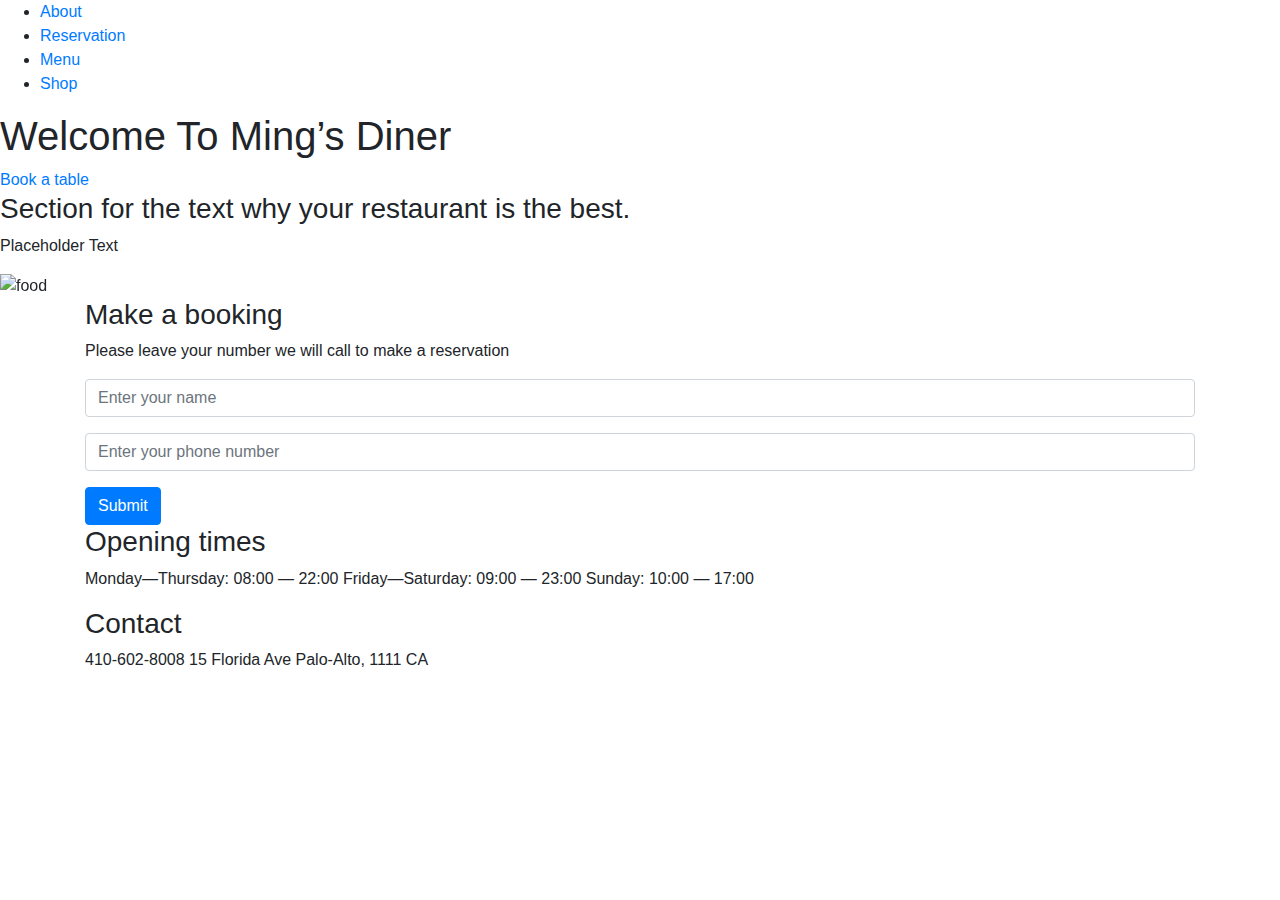
==== index.html @ 9a850db3 "Initial Commit" ====
<!DOCTYPE html> 
<html lang="en"> 

<head> 

	<!-- Required meta tags -->
	<meta charset="utf-8"> 
	<meta name="viewport" content="width=device-width, 
			initial-scale=1, shrink-to-fit=no"> 

	<link rel="stylesheet" href="index.css"> 

	<!-- Bootstrap CSS -->
	<link rel="stylesheet" href= 
"https://stackpath.bootstrapcdn.com/bootstrap/4.3.1/css/bootstrap.min.css"
		integrity= 
"sha384-ggOyR0iXCbMQv3Xipma34MD+dH/1fQ784/j6cY/iJTQUOhcWr7x9JvoRxT2MZw1T"
		crossorigin="anonymous"> 

	<title>Ming’s Diner</title> 
</head> 

<body> 

	<!-- navbar -->
	<nav> 
		<ul class="nav-flex-row"> 
			<li class="nav-item"> 
				<a href="#about">About</a> 
			</li> 
			<li class="nav-item"> 
				<a href="#reservation">Reservation</a> 
			</li> 
			<li class="nav-item"> 
				<a href="#menu">Menu</a> 
			</li> 
			<li class="nav-item"> 
				<a href="#shop">Shop</a> 
			</li> 
		</ul> 
	</nav> 
	<section class="section-intro"> 
		<header> 
			<h1> Welcome To Ming’s Diner</h1> 
		</header> 
		<div class="link-to-book-wrapper"> 
			<a class="link-to-book"
				href="#reservations">Book a table</a> 
		</div> 
	</section> 

	<section class="about-section"> 
		<article> 
			<h3> 
				Section for the text why your 
				restaurant is the best. 
			</h3> 

			<p> 
				Placeholder Text
			</p> 
		</article> 
	</section> 

	<!-- carousel section -->
	<div id="carouselExampleControls"
		class="carousel slide" data-ride="carousel"> 
		<div class="carousel-inner"> 
			<div class="carousel-item active"> 
				<img src="img/food1.png"
					class="d-block w-100" alt="food"> 
			</div> 
			<div class="carousel-item"> 
				<img src="img/food2.png"
					class="d-block w-100" alt="food"> 
			</div> 
			<div class="carousel-item"> 
				<img src="img/food3.png"
					class="d-block w-100" alt="food"> 
			</div> 
		</div> 
		<a class="carousel-control-prev"
			href="#carouselExampleControls"
			role="button" data-slide="prev"> 
			<span class="carousel-control-prev-icon"
				aria-hidden="true"> 
			</span> 
			<span class="sr-only">Previous</span> 
		</a> 
		<a class="carousel-control-next"
			href="#carouselExampleControls"
			role="button" data-slide="next"> 
			<span class="carousel-control-next-icon"
				aria-hidden="true"> 
			</span> 
			<span class="sr-only">Next</span> 
		</a> 
	</div> 

	<div class="container"> 
		<div class="row-flex"> 
			<div class="flex-column-form"> 
				<h3> 
					Make a booking 
				</h3> 
				<form class="media-centered"> 
					<div class="form-group"> 
						<p> 
							Please leave your number we will 
							call to make a reservation 
						</p> 
						
						<input type="name" class="form-control"
							id="exampleInputName1"
							aria-describedby="nameHelp"
							placeholder="Enter your name"> 
					</div> 
					<div class="form-group"> 
						<input type="number" class="form-control"
							id="exampleInputphoneNumber1"
							placeholder="Enter your phone number"> 
					</div> 
					<button type="submit" class="btn btn-primary"> 
						Submit 
					</button> 
				</form> 
			</div> 
			<div class="opening-time"> 
				<h3> 
					Opening times 
				</h3> 
				<p> 
					<span>Monday—Thursday: 08:00 — 22:00</span> 
					<span>Friday—Saturday: 09:00 — 23:00 </span> 
					<span>Sunday: 10:00 — 17:00</span> 
				</p> 
			</div> 
			<div class="contact-adress"> 
				<h3> 
					Contact 
				</h3> 
				<p> 
					<span>410-602-8008</span> 
					<span>15 Florida Ave</span> 
					<span>Palo-Alto, 1111 CA</span> 
				</p> 
			</div> 
		</div> 
	</div> 



	<!-- Optional JavaScript -->
	<!-- jQuery first, then Popper.js, then Bootstrap JS -->

	<script src="https://code.jquery.com/jquery-3.3.1.slim.min.js"
		integrity= 
"sha384-q8i/X+965DzO0rT7abK41JStQIAqVgRVzpbzo5smXKp4YfRvH+8abtTE1Pi6jizo"
		crossorigin="anonymous"> 
	</script> 
	
	<script src= 
"https://cdnjs.cloudflare.com/ajax/libs/popper.js/1.14.7/umd/popper.min.js"
		integrity= 
"sha384-UO2eT0CpHqdSJQ6hJty5KVphtPhzWj9WO1clHTMGa3JDZwrnQq4sF86dIHNDz0W1"
		crossorigin="anonymous"> 
	</script> 
	
	<script src= 
"https://stackpath.bootstrapcdn.com/bootstrap/4.3.1/js/bootstrap.min.js"
		integrity= 
"sha384-JjSmVgyd0p3pXB1rRibZUAYoIIy6OrQ6VrjIEaFf/nJGzIxFDsf4x0xIM+B07jRM"
		crossorigin="anonymous"> 
	</script> 
</body> 

</html>
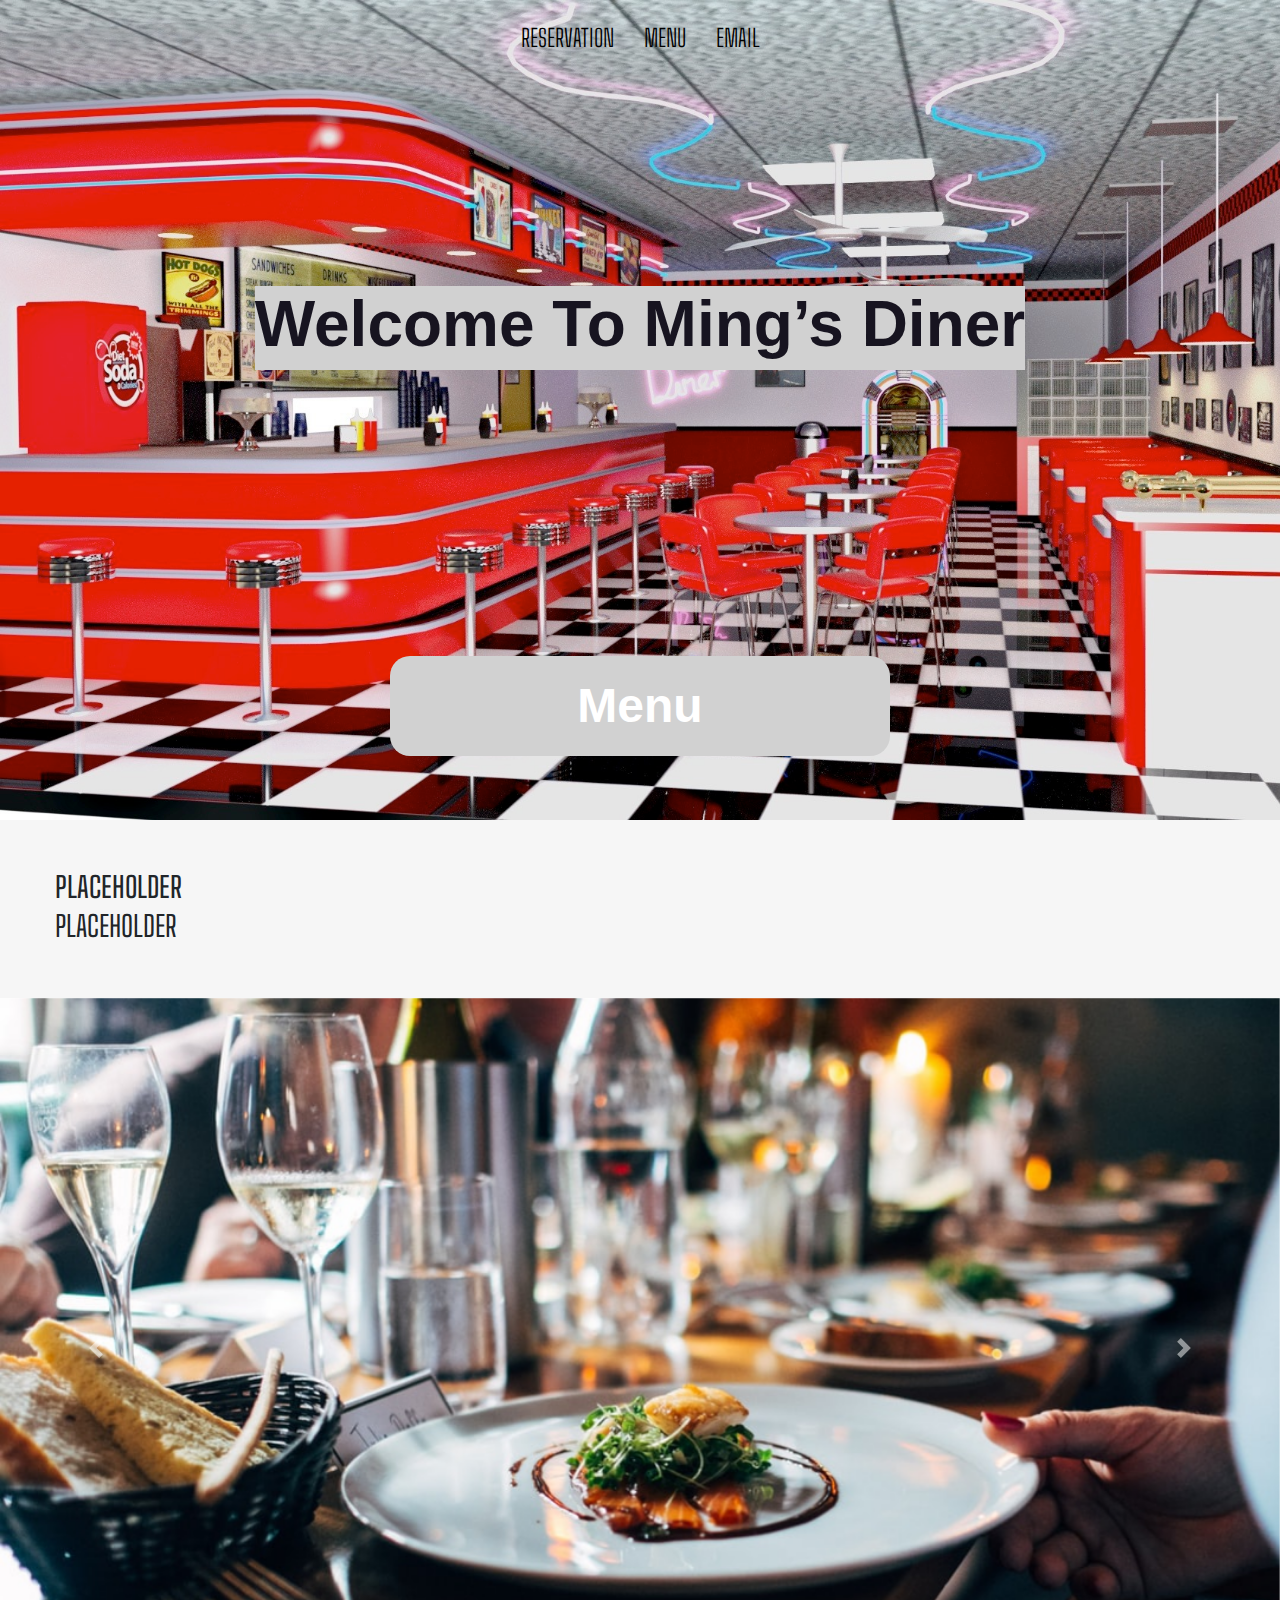
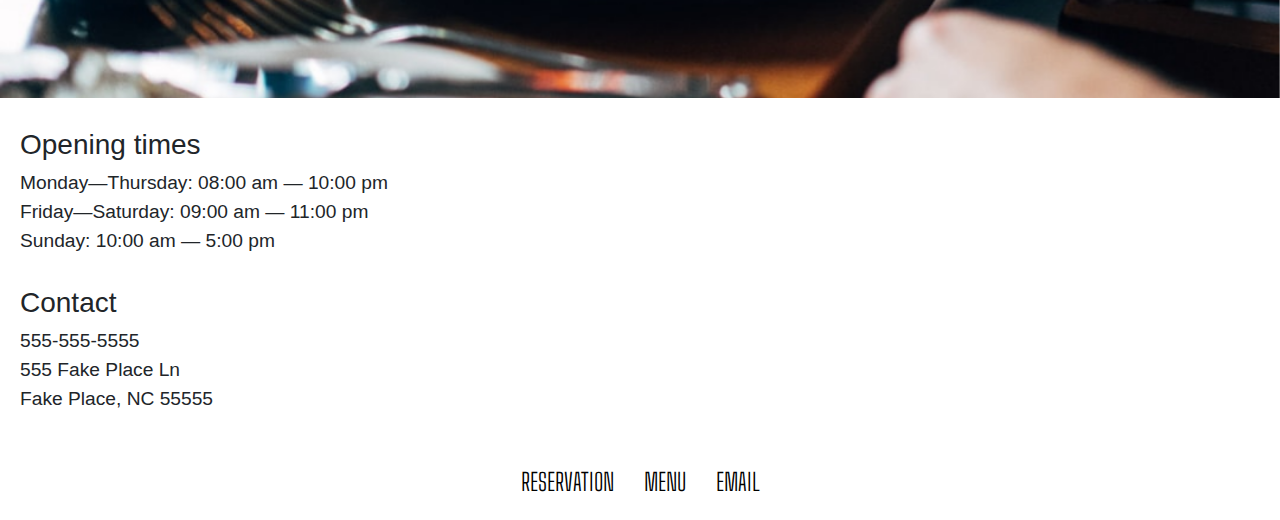
==== commit 5edb731e: "added more pages and extra functionality" ====
--- a/index.html
+++ b/index.html
@@ -25,39 +25,39 @@
 	<!-- navbar -->
 	<nav> 
 		<ul class="nav-flex-row"> 
+		
 			<li class="nav-item"> 
-				<a href="#about">About</a> 
+				<a href="reservation.html">Reservation</a> 
 			</li> 
 			<li class="nav-item"> 
-				<a href="#reservation">Reservation</a> 
+				<a href="menu.html">Menu</a> 
 			</li> 
 			<li class="nav-item"> 
-				<a href="#menu">Menu</a> 
+				<a href="mailto: jonthomas.smith@hcl.com">Email</a> 
 			</li> 
-			<li class="nav-item"> 
-				<a href="#shop">Shop</a> 
-			</li> 
+			
 		</ul> 
 	</nav> 
 	<section class="section-intro"> 
 		<header> 
+            <span style="background-color: #d1d1d1">
 			<h1> Welcome To Ming’s Diner</h1> 
+            </span>
 		</header> 
 		<div class="link-to-book-wrapper"> 
-			<a class="link-to-book"
-				href="#reservations">Book a table</a> 
+			<a style="display: block; height: 100px; width: 500px; background: #d1d1d1; color: #ffffff; text-align: center; font-weight: bold; font-size: 300%; line-height: 100px; font-family: Arial; 
+            border-radius: 20px; text-decoration: none;" href="menu.html">Menu</a>
 		</div> 
 	</section> 
 
 	<section class="about-section"> 
 		<article> 
 			<h3> 
-				Section for the text why your 
-				restaurant is the best. 
+				Placeholder
 			</h3> 
 
 			<p> 
-				Placeholder Text
+				Placeholder
 			</p> 
 		</article> 
 	</section> 
@@ -67,15 +67,15 @@
 		class="carousel slide" data-ride="carousel"> 
 		<div class="carousel-inner"> 
 			<div class="carousel-item active"> 
-				<img src="img/food1.png"
+				<img src="photo-1414235077428-338989a2e8c0.jpeg"
 					class="d-block w-100" alt="food"> 
 			</div> 
 			<div class="carousel-item"> 
-				<img src="img/food2.png"
+				<img src="istockphoto-1133734645-612x612.jpg"
 					class="d-block w-100" alt="food"> 
 			</div> 
 			<div class="carousel-item"> 
-				<img src="img/food3.png"
+				<img src="photo-1466978913421-dad2ebd01d17.jpeg"
 					class="d-block w-100" alt="food"> 
 			</div> 
 		</div> 
@@ -97,42 +97,15 @@
 		</a> 
 	</div> 
 
-	<div class="container"> 
-		<div class="row-flex"> 
-			<div class="flex-column-form"> 
-				<h3> 
-					Make a booking 
-				</h3> 
-				<form class="media-centered"> 
-					<div class="form-group"> 
-						<p> 
-							Please leave your number we will 
-							call to make a reservation 
-						</p> 
-						
-						<input type="name" class="form-control"
-							id="exampleInputName1"
-							aria-describedby="nameHelp"
-							placeholder="Enter your name"> 
-					</div> 
-					<div class="form-group"> 
-						<input type="number" class="form-control"
-							id="exampleInputphoneNumber1"
-							placeholder="Enter your phone number"> 
-					</div> 
-					<button type="submit" class="btn btn-primary"> 
-						Submit 
-					</button> 
-				</form> 
-			</div> 
+	
 			<div class="opening-time"> 
 				<h3> 
 					Opening times 
 				</h3> 
 				<p> 
-					<span>Monday—Thursday: 08:00 — 22:00</span> 
-					<span>Friday—Saturday: 09:00 — 23:00 </span> 
-					<span>Sunday: 10:00 — 17:00</span> 
+					<span>Monday—Thursday: 08:00 am — 10:00 pm</span> 
+					<span>Friday—Saturday: 09:00 am — 11:00 pm</span> 
+					<span>Sunday: 10:00 am — 5:00 pm</span> 
 				</p> 
 			</div> 
 			<div class="contact-adress"> 
@@ -140,18 +113,35 @@
 					Contact 
 				</h3> 
 				<p> 
-					<span>410-602-8008</span> 
-					<span>15 Florida Ave</span> 
-					<span>Palo-Alto, 1111 CA</span> 
+					<span>555-555-5555</span> 
+					<span>555 Fake Place Ln</span> 
+					<span>Fake Place, NC 55555</span> 
 				</p> 
 			</div> 
 		</div> 
+        <div>
+			<footer>
+            <nav> 
+                <ul class="nav-flex-row"> 
+                    
+                    <li class="nav-item"> 
+                        <a href="reservation.html">Reservation</a> 
+                    </li> 
+                    <li class="nav-item"> 
+                        <a href="menu.html">Menu</a> 
+                    </li> 
+                    
+                    <li class="nav-item"> 
+                        <a href="mailto: jonthomas.smith@hcl.com">Email</a> 
+                    </li> 
+                </ul> 
+            </nav> 
+              </footer>
+        </div>
 	</div> 
 
 
 
-	<!-- Optional JavaScript -->
-	<!-- jQuery first, then Popper.js, then Bootstrap JS -->
 
 	<script src="https://code.jquery.com/jquery-3.3.1.slim.min.js"
 		integrity= 
--- a/index.css
+++ b/index.css
@@ -0,0 +1,201 @@
+@import url('https://fonts.googleapis.com/css?family=Big+Shoulders+Text:100, 300, 400, 500, 600, 700, 800, 900&display=swap'); 
+
+/* font-family: 'Big Shoulders Text', cursive; */
+
+.nav-flex-row { 
+	display: flex; 
+	flex-direction: row; 
+	justify-content: center; 
+	position: absolute; 
+	z-index: 100; 
+	left: 0; 
+	width: 100%; 
+	padding: 0; 
+} 
+
+.nav-flex-row li { 
+	text-decoration: none; 
+	list-style-type: none; 
+	padding: 20px 15px; 
+} 
+
+.nav-flex-row li a { 
+	font-family: 'Big Shoulders Text', cursive; 
+	color: #000; 
+	font-size: 1.5em; 
+	text-transform: uppercase; 
+	font-weight: 300; 
+} 
+.nav-flex-row li a:hover{ 
+	background: #E7E7E7; 
+} 
+
+.section-intro { 
+	height: 820px; 
+	background-image: url(109-1090553_1920x1080-leochen-20160524my-50s-diner-iray-data-50s.jpg); 
+	background-size: cover; 
+	display: flex; 
+	flex-direction: column; 
+	justify-content: center; 
+	align-items: center; 
+} 
+
+.section-intro h1 { 
+	text-align: center; 
+	color: #171420; 
+	font-size: 4em; 
+	font-weight: 700; 
+} 
+
+.section-intro header { 
+	display: flex; 
+	flex: 4; 
+	flex-direction: row; 
+	justify-content: center; 
+	align-items: center; 
+} 
+
+.link-to-book-wrapper { 
+	flex: 1; 
+} 
+
+.about-section { 
+	display: flex; 
+	align-items: center; 
+	background-color: #f3f3f3c0; 
+	padding: 50px 30px; 
+} 
+
+.link-to-book { 
+	color: #ffffff; 
+	display: block; 
+	border: 2px solid #ffffff; 
+	padding: 5px 10px; 
+} 
+
+a.link-to-book:hover { 
+	background-color: #ffffff; 
+	color: #95999e; 
+	text-decoration: none; 
+} 
+
+.about-section p, 
+.about-section h3 { 
+	text-align: center; 
+	width: 60%; 
+	margin: auto; 
+	font-family: 'Big Shoulders Text', cursive; 
+	font-size: 1.8em; 
+	text-transform: uppercase; 
+} 
+
+.carousel-inner { 
+	height: 700px; 
+} 
+
+.row-flex { 
+	display: flex; 
+	flex-direction: row; 
+} 
+
+.flex-column-form { 
+	display: flex; 
+	flex-direction: column; 
+	flex: 1; 
+	margin: 30px 20px; 
+} 
+
+.btn.btn-primary { 
+	font-family: 'Big Shoulders Text', cursive; 
+	color: #ffffff; 
+	background-color: #95999e; 
+	text-transform: uppercase; 
+	font-size: 16px; 
+	padding: 5px 10px; 
+	letter-spacing: 2px; 
+	border: 0; 
+} 
+
+.btn.btn-primary:hover { 
+	background-color: #747474; 
+} 
+.opening-time, 
+.contact-adress { 
+	flex: 1; 
+	margin: 30px 20px; 
+	font-size: 1.2em; 
+} 
+
+.form-group p { 
+	font-size: 1.2em; 
+} 
+
+.opening-time p span, 
+.contact-adress p span { 
+	display: block; 
+} 
+
+@media (min-width:577px) and (max-width: 800px) { 
+
+	.section-intro { 
+		height: 500px; 
+	} 
+
+	.about-section p, 
+	.about-section h3 { 
+		font-size: 20px; 
+	} 
+
+	.carousel-inner { 
+		height: auto; 
+	} 
+
+	.row-flex { 
+		display: flex; 
+		flex-direction: column; 
+	} 
+} 
+
+@media screen and (max-width: 576px) { 
+	.section-intro { 
+		height: 300px; 
+	} 
+
+	.about-section { 
+		padding: 30px; 
+	} 
+
+	.section-intro h1 { 
+		font-size: 2em; 
+	} 
+
+	.about-section p, 
+	.about-section h3 { 
+		font-size: 15px; 
+	} 
+
+	.carousel-inner { 
+		height: auto; 
+	} 
+
+	.row-flex { 
+		display: flex; 
+		flex-direction: column; 
+	} 
+
+	.row-flex h3 { 
+		font-size: 25px; 
+		text-align: center; 
+	} 
+
+	.form-group p { 
+		font-size: 15px; 
+	} 
+
+	.opening-time p span, 
+	.contact-adress p span { 
+		font-size: 15px; 
+		text-align: center; 
+	} 
+
+} 
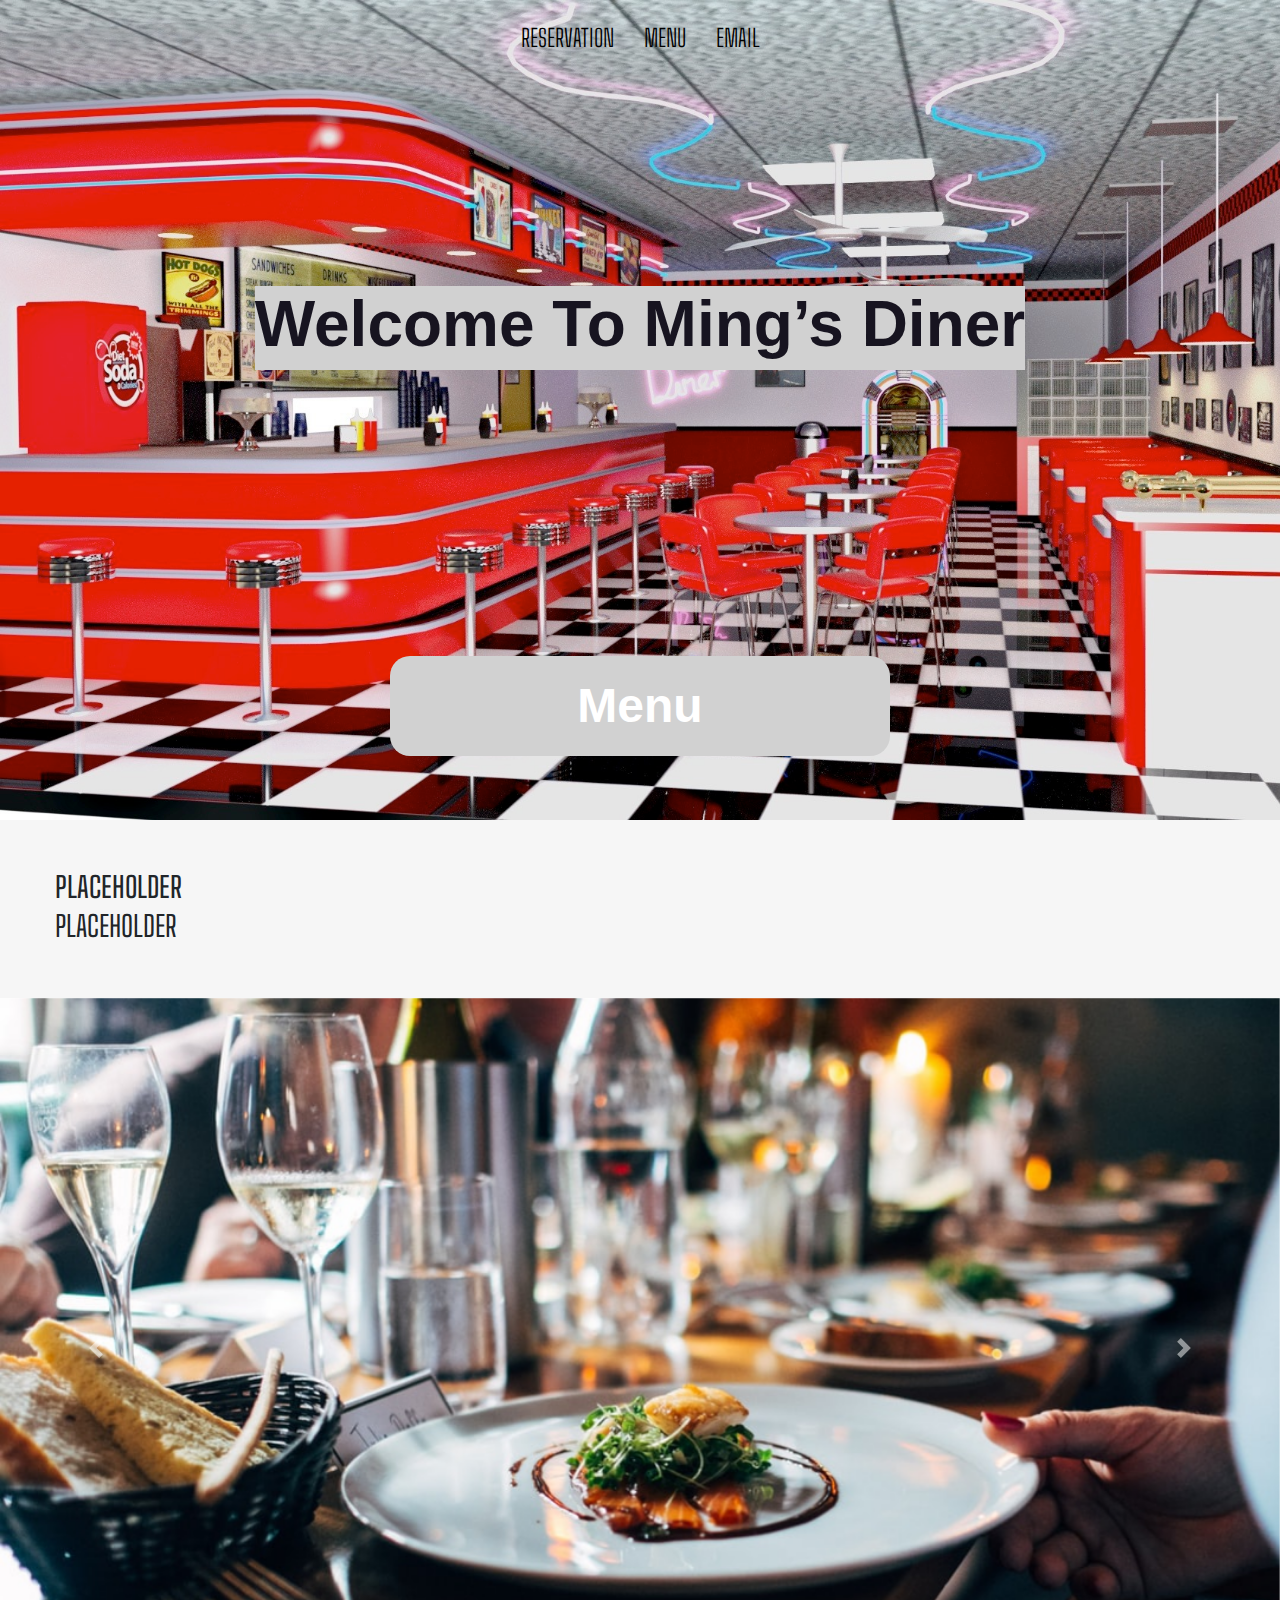
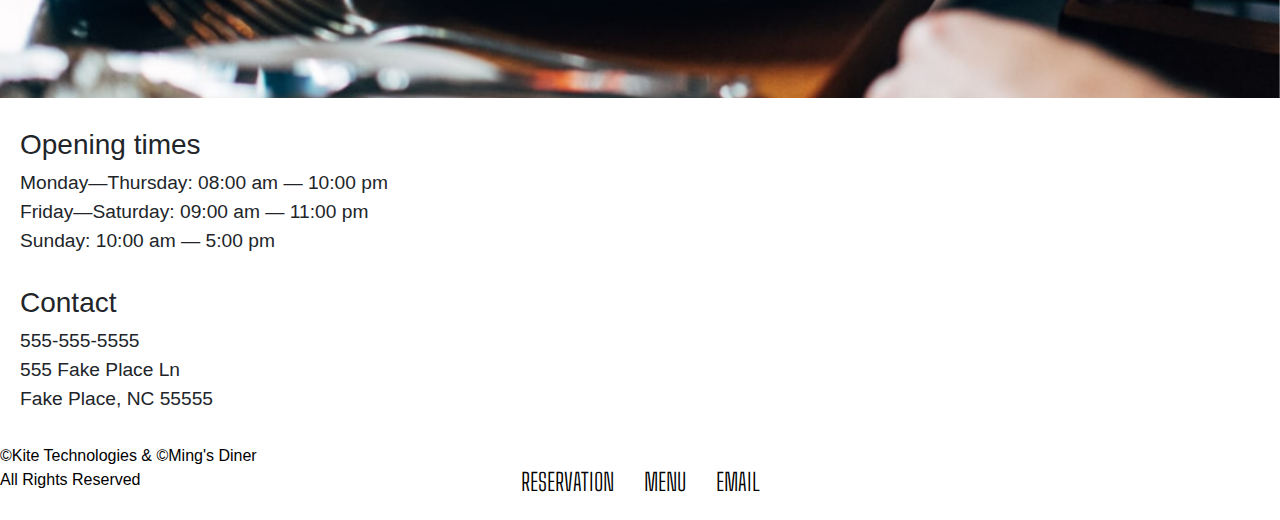
==== commit 0ca84fd0: "Final Commit" ====
--- a/index.html
+++ b/index.html
@@ -38,6 +38,7 @@
 			
 		</ul> 
 	</nav> 
+
 	<section class="section-intro"> 
 		<header> 
             <span style="background-color: #d1d1d1">
@@ -137,6 +138,13 @@
                 </ul> 
             </nav> 
               </footer>
+			  <div class="grid-container">
+				<a style="background: #f8f8f8; color: #000000;">
+				<div class="grid-item">©Kite Technologies & ©Ming's Diner</div>
+				<div class="grid-item">All Rights Reserved</div>
+			
+			</a>
+			  </div>
         </div>
 	</div> 
 
